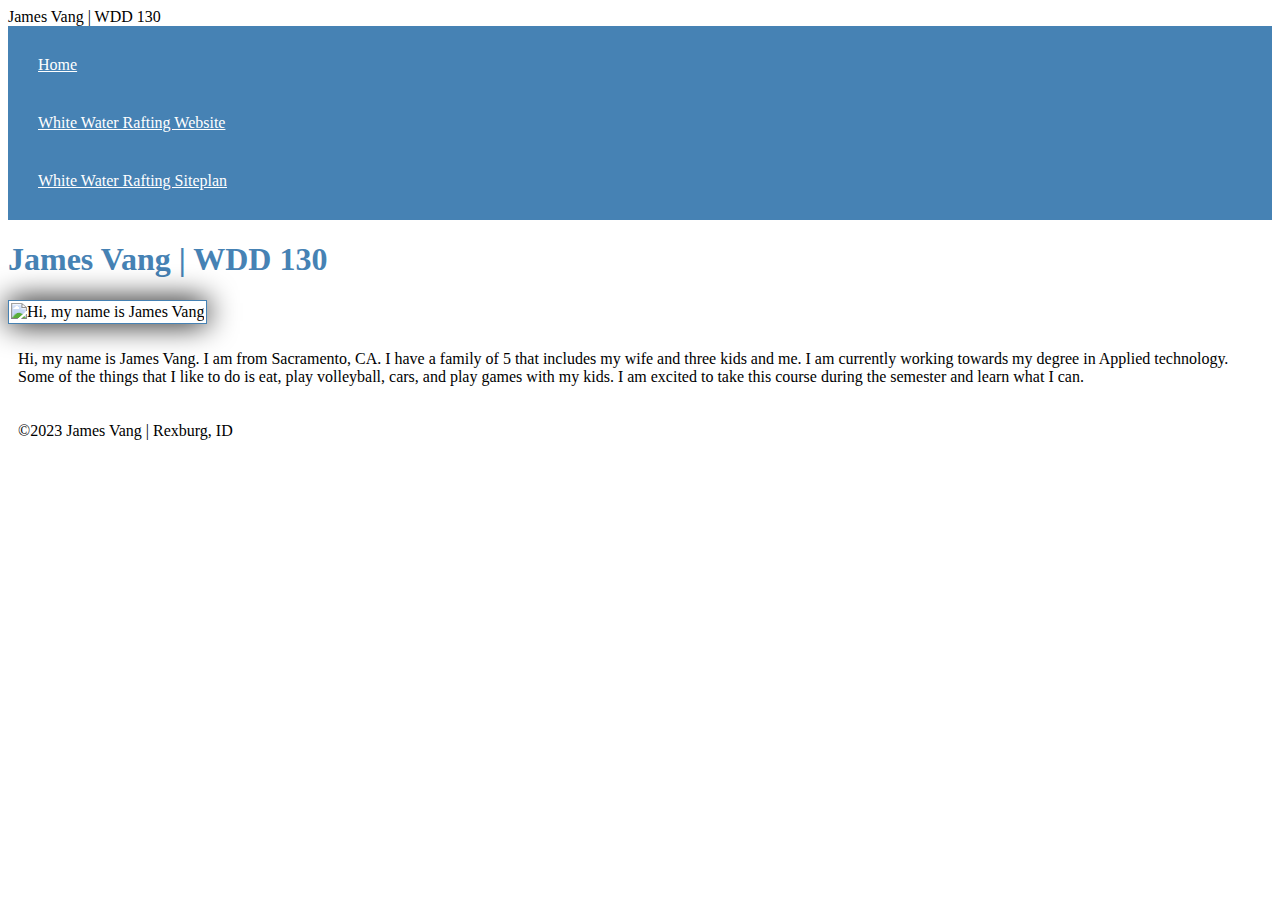
==== index.html @ 558e02e2 "commit" ====
<!DOCTYPE html>
<html lang="en-US">
<head>
<meta charset="utf-8">
<meta name="viewport" content="width=device-width,initial-scale1.0">
<link rel="stylesheet" href="styles/styles.css"
<title>James Vang | WDD 130</title>
</head>
<body>
<header>
<nav>
<a href="#">Home</a>
<a href="wwr/">White Water Rafting Website</a>
<a href="wwr/site-plan-rafting.html">White Water Rafting Siteplan</a>
</nav>
</header>
<main>
<h1>James Vang | WDD 130</h1>
<img src="images/profile.jpg" alt="Hi, my name is James Vang" width="200">
<p>Hi, my name is James Vang. I am from Sacramento, CA. I have a family of 5 that includes
my wife and three kids and me. I am currently working towards my degree in Applied technology. 
Some of the things that I like to do is eat, play volleyball, cars, and play games with my kids.
I am excited to take this course during the semester and learn what I can.
</p>
</main>
<footer>
<p>©2023 James Vang | Rexburg, ID</p>
</footer>
</body>
</html>
---- styles/styles.css ----
nav {
    background-color: steelblue;
    padding: 10px;
}

nav a{
    color: white;
    display: block;
    padding: 20px;
}

h1 {
    color: steelblue;
}

img {
    width: 150px;
    height: auto;
    border: 1px solid steelblue;
    padding: 2px;
    box-shadow: 0 0 30px;
}

p {
    padding: 10px;
}
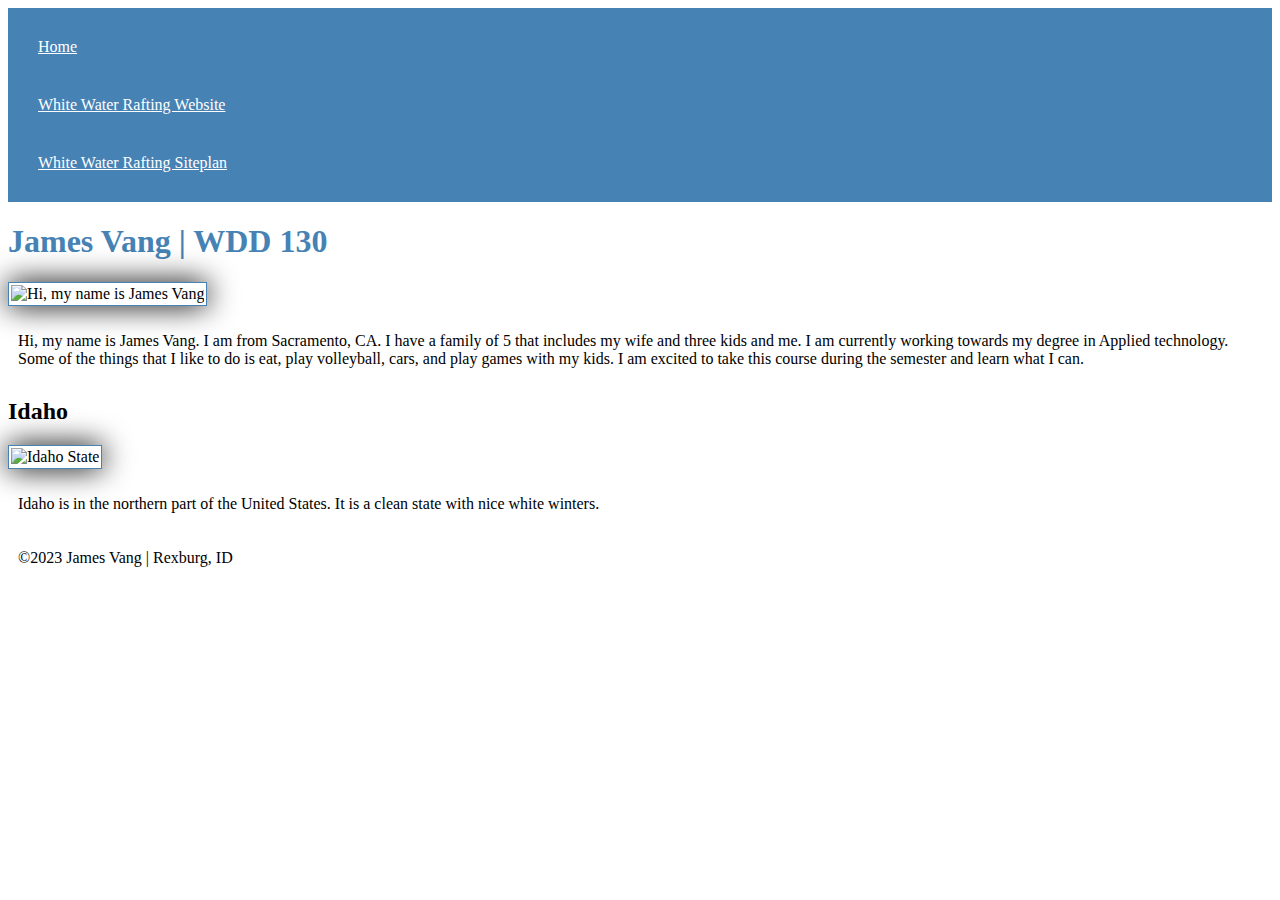
==== commit bb65ab64: "comit" ====
--- a/index.html
+++ b/index.html
@@ -3,8 +3,10 @@
 <head>
 <meta charset="utf-8">
 <meta name="viewport" content="width=device-width,initial-scale1.0">
-<link rel="stylesheet" href="styles/styles.css"
-<title>James Vang | WDD 130</title>
+<meta name="description" content="James Vang, Enchanting My Course Home Page">
+<meta name="author" content="James Vang">
+<link rel="stylesheet" href="styles/styles.css">
+<title> James Vang | WDD 130 </title>
 </head>
 <body>
 <header>
@@ -23,6 +25,11 @@
 I am excited to take this course during the semester and learn what I can.
 </p>
 </main>
+<aside>
+    <h2>Idaho</h2>
+    <img src="images/idaho.png" alt="Idaho State">
+    <p>Idaho is in the northern part of the United States. It is a clean state with nice white winters.</p>
+</aside>
 <footer>
 <p>©2023 James Vang | Rexburg, ID</p>
 </footer>
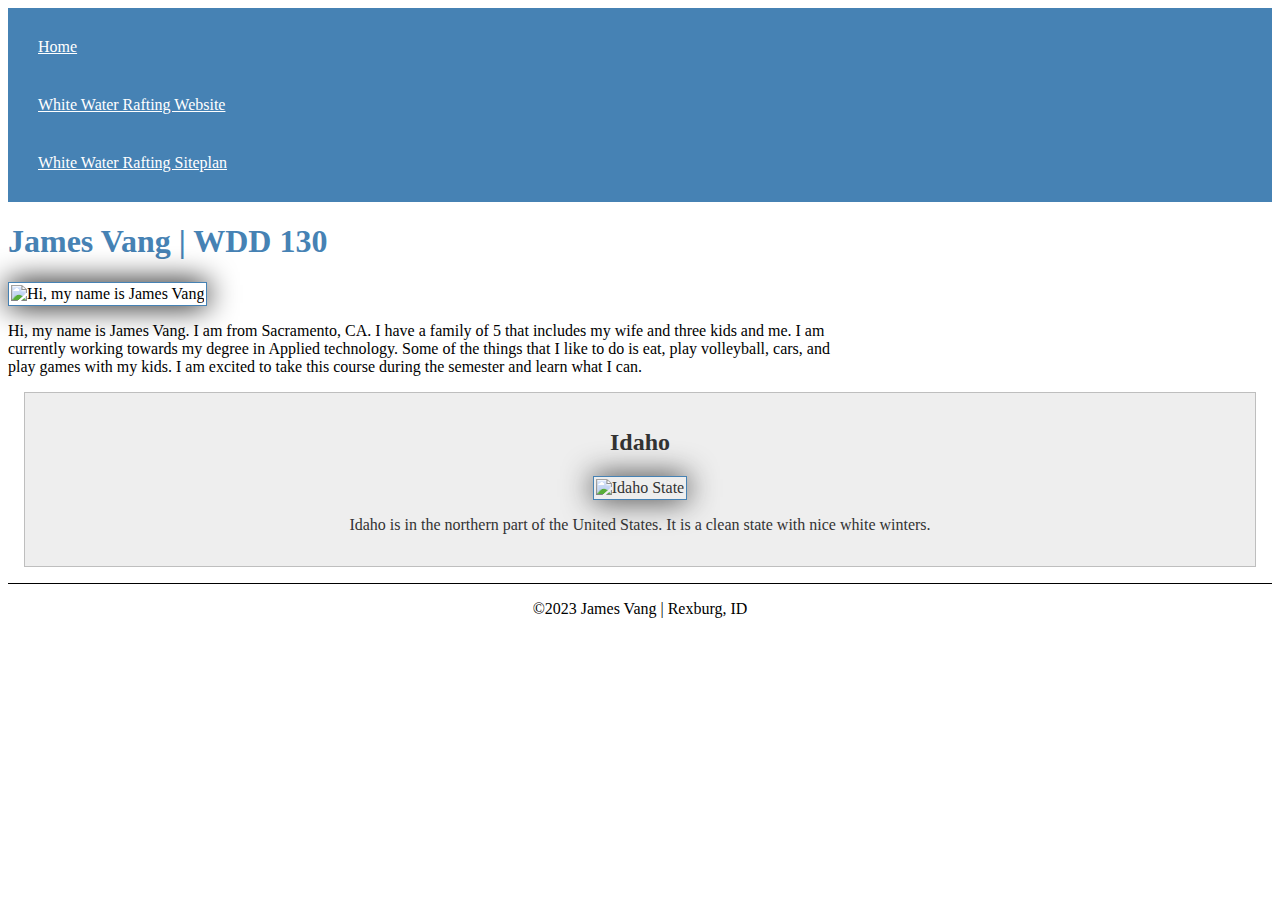
==== commit 9f49dd4a: "commit" ====
--- a/index.html
+++ b/index.html
@@ -13,7 +13,7 @@
 <nav>
 <a href="#">Home</a>
 <a href="wwr/">White Water Rafting Website</a>
-<a href="wwr/site-plan-rafting.html">White Water Rafting Siteplan</a>
+<a href="styles\wwr\site-plan-rafting.html">White Water Rafting Siteplan</a>
 </nav>
 </header>
 <main>
--- a/styles/styles.css
+++ b/styles/styles.css
@@ -1,3 +1,7 @@
+main {
+    max-width: 840px;
+}
+
 nav {
     background-color: steelblue;
     padding: 10px;
@@ -24,3 +28,31 @@
 p {
     padding: 10px;
 }
+
+aside {
+    margin: 1em;
+    border: 1px solid rgba(0, 0, 0, 0.2); /* 1 */
+    padding: 1em;
+    background-color: #eee;
+    color: #333;
+    text-align: center;
+}
+
+aside image {
+    width: 200px;
+    height: auto;
+}
+
+main img {
+    width: 150px;
+    height: auto;
+    
+}
+
+p { padding: 0;}
+
+footer {
+    margin-top: 1em;
+    border-top: 1px solid #000;
+    text-align: center;
+}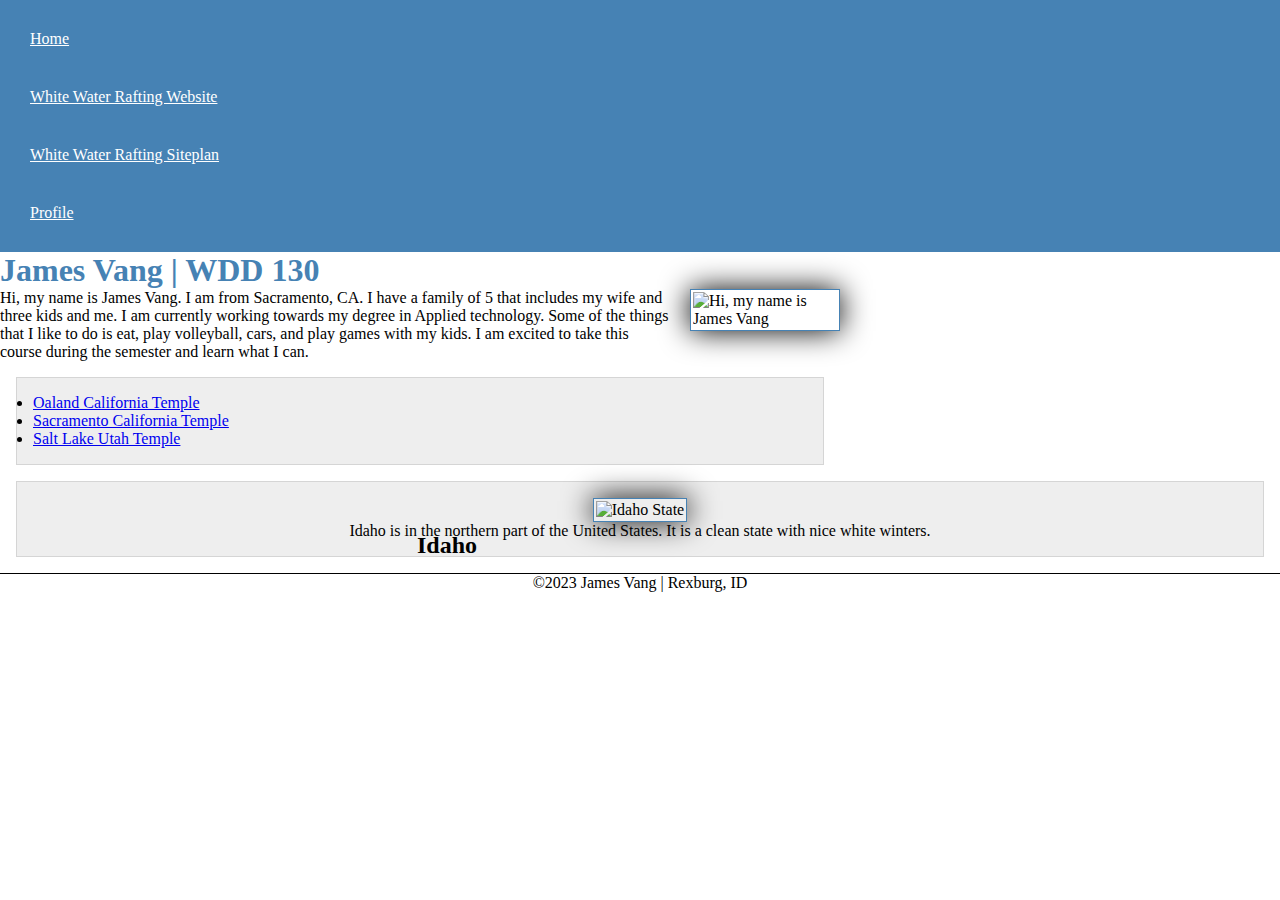
==== commit b628c0ac: "commit" ====
--- a/index.html
+++ b/index.html
@@ -14,6 +14,7 @@
 <a href="#">Home</a>
 <a href="wwr/">White Water Rafting Website</a>
 <a href="styles\wwr\site-plan-rafting.html">White Water Rafting Siteplan</a>
+<a href="https://linkedin.com">Profile</a>
 </nav>
 </header>
 <main>
@@ -24,8 +25,18 @@
 Some of the things that I like to do is eat, play volleyball, cars, and play games with my kids.
 I am excited to take this course during the semester and learn what I can.
 </p>
+
+<ul class="box">
+    <li><a href="https://www.churchofjesuschrist.org/temples/details/oakland-california-temple?lang=eng"
+        target="_blank">Oaland California Temple</a></a></li>
+    <li><a href="https://www.churchofjesuschrist.org/temples/details/sacramento-california-temple?lang=eng"
+        target="_blank">Sacramento California Temple</a></a></li></a></li>
+    <li><a href="https://www.churchofjesuschrist.org/temples/details/salt-lake-temple?lang=eng"
+        target="_blank">Salt Lake Utah Temple</a></a></li></a></li>
+</ul>
+
 </main>
-<aside>
+<aside class="box">
     <h2>Idaho</h2>
     <img src="images/idaho.png" alt="Idaho State">
     <p>Idaho is in the northern part of the United States. It is a clean state with nice white winters.</p>
--- a/styles/styles.css
+++ b/styles/styles.css
@@ -1,3 +1,9 @@
+* {
+    margin: 0;
+    padding: 0;
+    box-sizing: border-box;
+}
+
 main {
     max-width: 840px;
 }
@@ -36,16 +42,25 @@
     background-color: #eee;
     color: #333;
     text-align: center;
+    position: relative;
 }
 
-aside image {
+aside img {
     width: 200px;
     height: auto;
+}
+
+aside h2 {
+    position: absolute;
+    top: 50px;
+    left: 400px;
 }
 
 main img {
     width: 150px;
     height: auto;
+    float: right;
+    margin: 0 0 1rem 1rem;
     
 }
 
@@ -55,4 +70,14 @@
     margin-top: 1em;
     border-top: 1px solid #000;
     text-align: center;
+    top: 300px;
+}
+
+/*class selectors*/
+.box {
+    margin: 1rem;
+    border: 1px solid rgba(0, 0, 0, 0.1);
+    padding: 1rem;
+    background-color: #eee;
+    color: #000;
 }